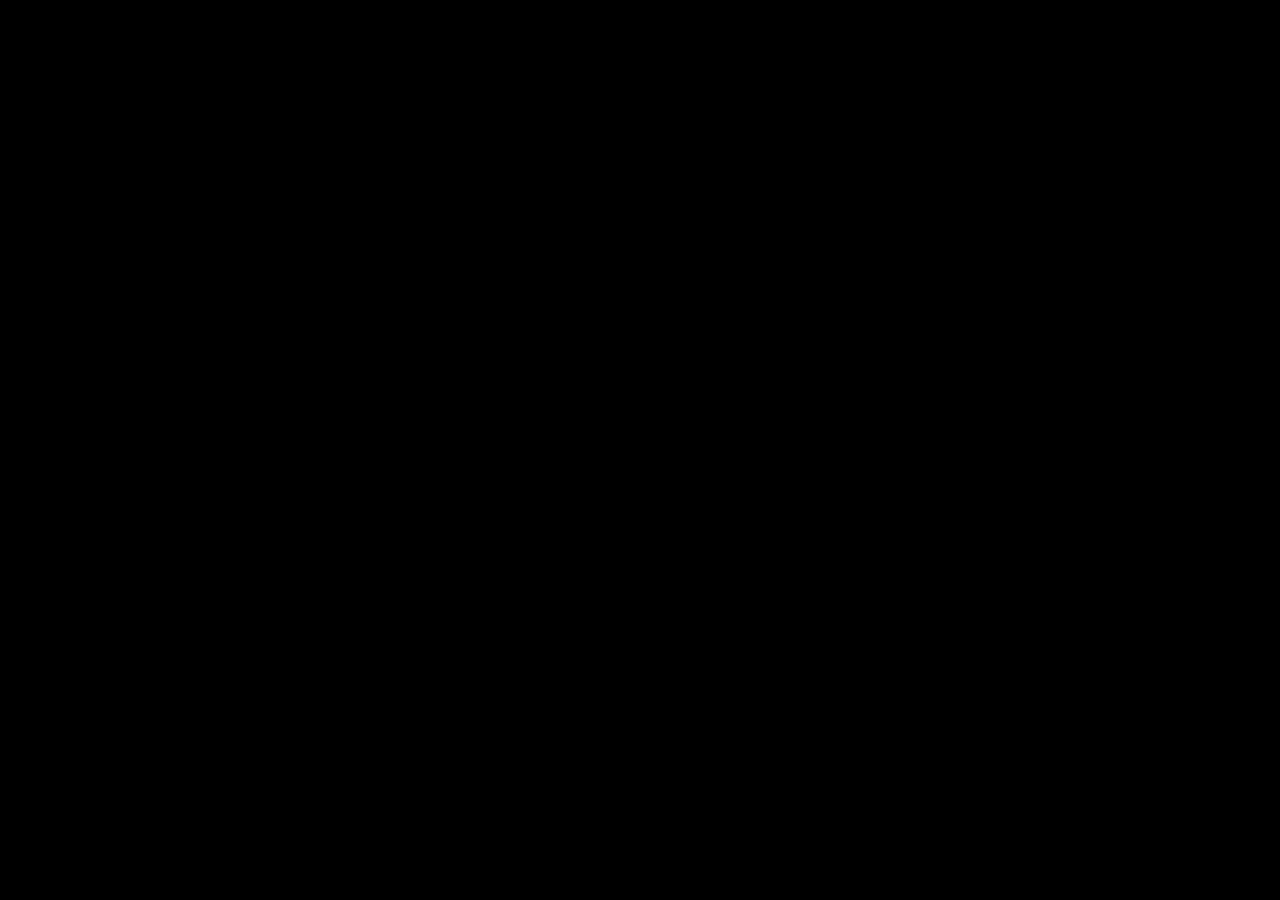
==== index.html @ e290558a "logo add" ====
<!DOCTYPE html>
<html lang="en">
<head>
    <meta charset="UTF-8">
    <meta name="viewport" content="width=device-width, initial-scale=1.0, user-scalable=no">
    <title>Kea's Beauty Studio</title>
    <style>
        * {
            margin: 0;
            padding: 0;
            box-sizing: border-box;
        }

        body {
            background: #000000;
            min-height: 100vh;
            display: flex;
            align-items: center;
            justify-content: center;
            overflow: hidden;
        }

        .loader-container {
            width: 100%;
            height: 100vh;
            display: flex;
            align-items: center;
            justify-content: center;
            background: #000000;
        }

        .loader-container video {
            width: 100%;
            height: 100%;
            object-fit: contain;
            display: block;
        }
    </style>
</head>
<body>
    <div class="loader-container">
        <video id="logoVideo" autoplay muted playsinline>
            <source src="/spa/images/keaAssets/keaanimatelogo.mp4" type="video/mp4">
            Your browser does not support the video tag.
        </video>
    </div>

    <script>
        (function() {
            const targetUrl = '/spa/index.html';
            const video = document.getElementById('logoVideo');
            let isRedirecting = false;
            let redirectTimeout = null;

            function redirectToHome() {
                if (isRedirecting) return;
                isRedirecting = true;
                
                if (redirectTimeout) clearTimeout(redirectTimeout);
                window.location.href = targetUrl;
            }

            if (video) {
                // When video ends, redirect
                video.addEventListener('ended', function() {
                    redirectToHome();
                });

                // Handle video error - redirect anyway
                video.addEventListener('error', function() {
                    console.warn('Video error, redirecting');
                    redirectToHome();
                });

                // Try to play
                const playPromise = video.play();
                if (playPromise !== undefined) {
                    playPromise.catch(function(error) {
                        console.log('Autoplay prevented:', error);
                        // Still redirect after short delay
                        setTimeout(redirectToHome, 1000);
                    });
                }
            } else {
                // No video element found
                setTimeout(redirectToHome, 1000);
            }

            // Fallback timeout - redirect after 10 seconds max
            redirectTimeout = setTimeout(function() {
                if (!isRedirecting) {
                    console.log('Timeout reached, redirecting');
                    redirectToHome();
                }
            }, 10000);
        })();
    </script>
</body>
</html>
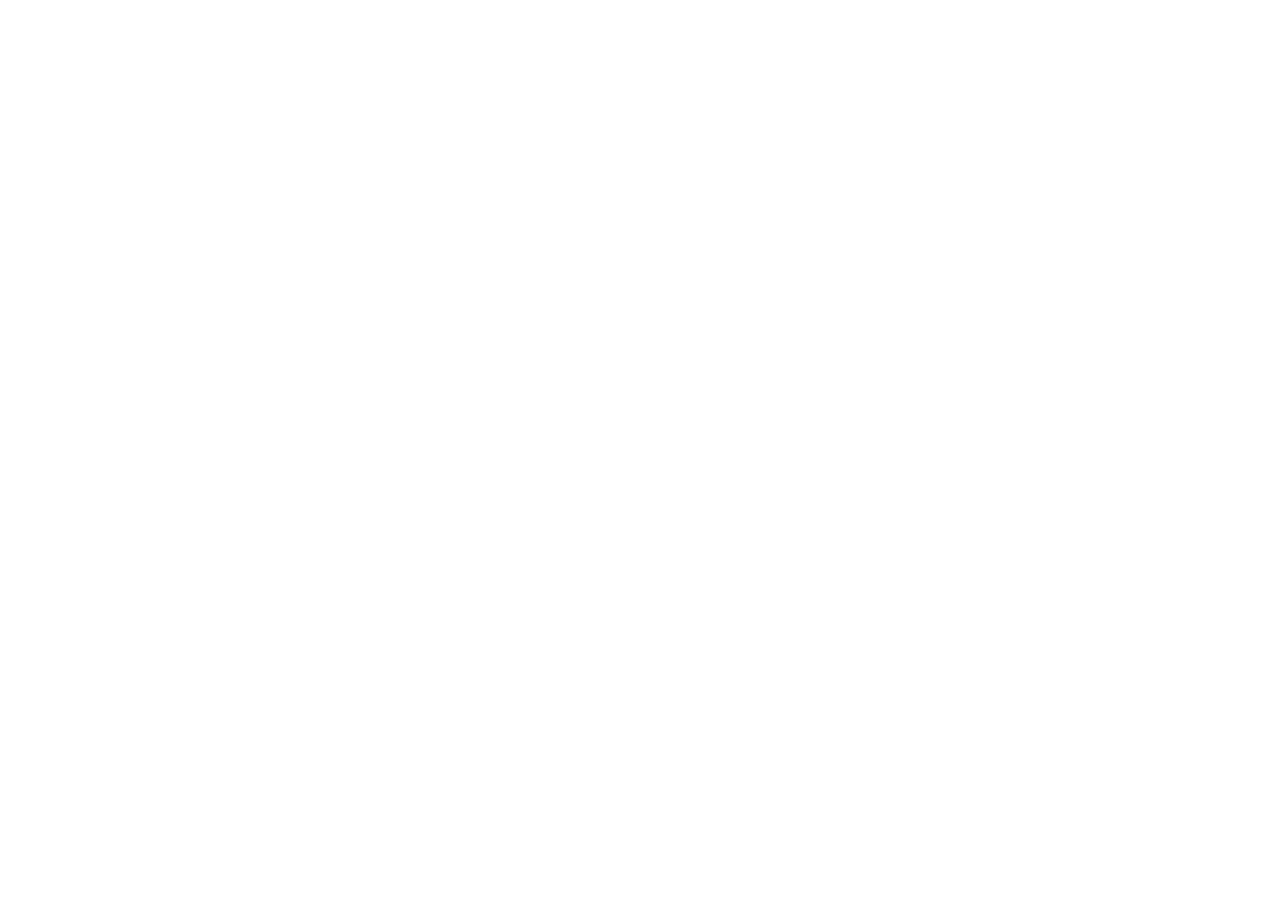
==== commit fab3298b: "image" ====
--- a/index.html
+++ b/index.html
@@ -12,7 +12,7 @@
         }
 
         body {
-            background: #000000;
+            background: #ffffff;
             min-height: 100vh;
             display: flex;
             align-items: center;
@@ -26,7 +26,7 @@
             display: flex;
             align-items: center;
             justify-content: center;
-            background: #000000;
+            background: #ffffff;
         }
 
         .loader-container video {
@@ -35,13 +35,20 @@
             object-fit: contain;
             display: block;
         }
+
+        video::-webkit-media-controls {
+            display: none !important;
+        }
+
+        video {
+            pointer-events: none;
+        }
     </style>
 </head>
 <body>
     <div class="loader-container">
         <video id="logoVideo" autoplay muted playsinline>
             <source src="/spa/images/keaAssets/keaanimatelogo.mp4" type="video/mp4">
-            Your browser does not support the video tag.
         </video>
     </div>
 
@@ -55,43 +62,30 @@
             function redirectToHome() {
                 if (isRedirecting) return;
                 isRedirecting = true;
-                
                 if (redirectTimeout) clearTimeout(redirectTimeout);
                 window.location.href = targetUrl;
             }
 
             if (video) {
-                // When video ends, redirect
-                video.addEventListener('ended', function() {
+                video.addEventListener('ended', redirectToHome);
+
+                video.addEventListener('error', function() {
                     redirectToHome();
                 });
 
-                // Handle video error - redirect anyway
-                video.addEventListener('error', function() {
-                    console.warn('Video error, redirecting');
-                    redirectToHome();
-                });
-
-                // Try to play
                 const playPromise = video.play();
                 if (playPromise !== undefined) {
-                    playPromise.catch(function(error) {
-                        console.log('Autoplay prevented:', error);
-                        // Still redirect after short delay
+                    playPromise.catch(function() {
                         setTimeout(redirectToHome, 1000);
                     });
                 }
             } else {
-                // No video element found
                 setTimeout(redirectToHome, 1000);
             }
 
-            // Fallback timeout - redirect after 10 seconds max
+            // Fallback — max 10 seconds
             redirectTimeout = setTimeout(function() {
-                if (!isRedirecting) {
-                    console.log('Timeout reached, redirecting');
-                    redirectToHome();
-                }
+                if (!isRedirecting) redirectToHome();
             }, 10000);
         })();
     </script>
